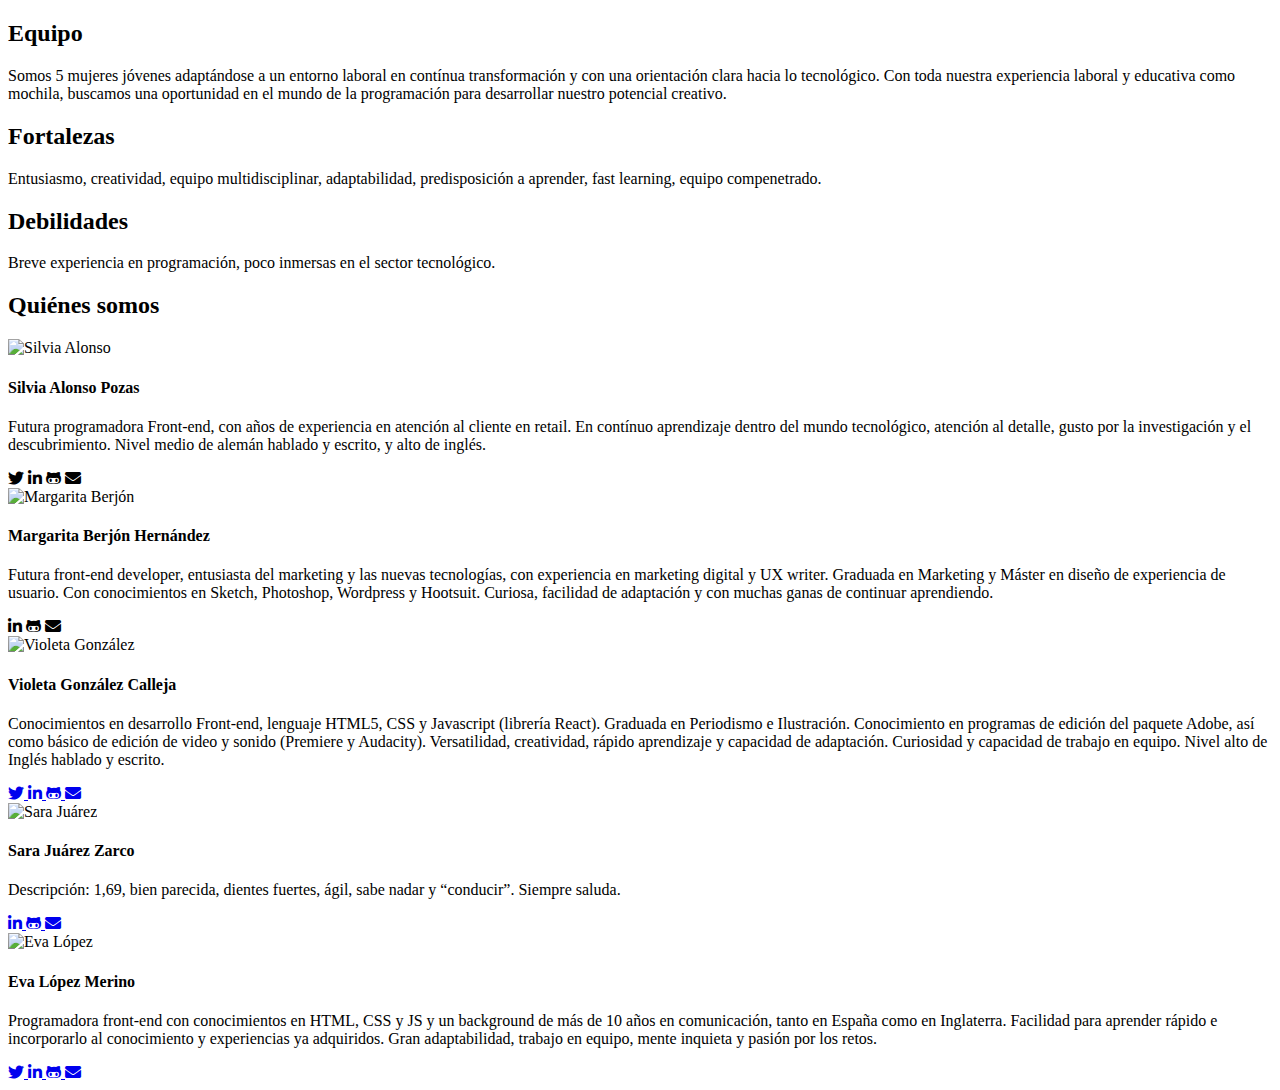
==== _src/templates/index.html @ 25712146 "Add Hero&header partial" ====
<!DOCTYPE html>
<html lang="en">
  <head>
    <meta charset="UTF-8" />
    <meta name="viewport" content="width=device-width, initial-scale=1.0" />
    <meta http-equiv="X-UA-Compatible" content="ie=edge" />
    <title>Robles' Angels</title>

    <link
      rel="stylesheet"
      href="https://fonts.googleapis.com/css?family=Rubik&display=swap"
    />
    <link
      href="https://fonts.googleapis.com/css?family=Open+Sans&display=swap"
      rel="stylesheet"
    />
    <link
      href="https://use.fontawesome.com/releases/v5.0.7/css/all.css"
      rel="stylesheet"
    />
    <link rel="stylesheet" href="./assets/css/main.css" />
  </head>

  <body>
    <!-- Hero & header -->
    <partial src="./_header-hero.html" title="header-hero"></partial>

    <!-- About us -->
    <main>
      <section id="link-equipo" class="padding-link">
        <div class="container">
          <h2>Equipo</h2>
          <p>
            Somos 5 mujeres jóvenes adaptándose a un entorno laboral en contínua
            transformación y con una orientación clara hacia lo tecnológico. Con
            toda nuestra experiencia laboral y educativa como mochila, buscamos
            una oportunidad en el mundo de la programación para desarrollar
            nuestro potencial creativo.
          </p>
          <div class="decoration-box"></div>
        </div>
      </section>
      <!-- Strenghts and weakness -->
      <section>
        <div class="features">
          <div class="features-strengths">
            <h2 class="title">Fortalezas</h2>

            <p class="content">
              Entusiasmo, creatividad, equipo multidisciplinar, adaptabilidad,
              predisposición a aprender, fast learning, equipo compenetrado.
            </p>
          </div>

          <div class="features-weakness">
            <h2 class="title">Debilidades</h2>

            <p class="content">
              Breve experiencia en programación, poco inmersas en el sector
              tecnológico.
            </p>
          </div>
        </div>
      </section>
      <!-- El equipo -->
      <section id="quienes-somos" class="padding-link">
        <div class="adalabers">
          <h2 class="quienes">Quiénes somos</h2>
          <!-- SILVIA -->
          <div class="adalaber adalaber-even">
            <div class="photobox photobox-even">
              <img
                class="photo"
                src="./assets/images/silvia.jpg"
                alt="Silvia Alonso"
              />
            </div>
            <div class="information">
              <h4 class="name name-even">Silvia Alonso Pozas</h4>
              <p class="text text-even">
                Futura programadora Front-end, con años de experiencia en
                atención al cliente en retail. En contínuo aprendizaje dentro
                del mundo tecnológico, atención al detalle, gusto por la
                investigación y el descubrimiento. Nivel medio de alemán hablado
                y escrito, y alto de inglés.
              </p>
              <!-- ICONOS -->
              <div class="icons icons-even">
                <a href="https://twitter.com/silvia_coding"> </a>
                <div class="fab fa-twitter"></div>
                <a href="https://www.linkedin.com/in/silvia-alonso-pozas/"> </a>
                <div class="fab fa-linkedin-in"></div>
                <a href="https://github.com/silalonso"> </a>
                <div class="fab fa-github-alt"></div>
                <a href="mailto: silvia.alonso.pozas@gmail.com"> </a>
                <div class="fas fa-envelope"></div>
              </div>

              <!-- ICONOS -->
            </div>
          </div>
          <!-- MARGUI -->
          <div class="adalaber  adalaber-odd">
            <div class="photobox photobox-odd">
              <img
                class="photo"
                src="./assets/images/margui.jpg"
                alt="Margarita Berjón"
              />
            </div>
            <div class="information">
              <h4 class="name name-odd">Margarita Berjón Hernández</h4>
              <p class="text text-odd">
                Futura front-end developer, entusiasta del marketing y las
                nuevas tecnologías, con experiencia en marketing digital y UX
                writer. Graduada en Marketing y Máster en diseño de experiencia
                de usuario. Con conocimientos en Sketch, Photoshop, Wordpress y
                Hootsuit. Curiosa, facilidad de adaptación y con muchas ganas de
                continuar aprendiendo.
              </p>
              <!-- ICONOS -->
              <div class="icons icons-odd">
                <a
                  href="https://www.linkedin.com/in/marketingdigitalmarberjon/"
                >
                </a>
                <div class="fab fa-linkedin-in"></div>
                <a href="https://github.com/MargaritaBerjon"> </a>
                <div class="fab fa-github-alt"></div>
                <a href="mailto: margui.berjon@gmail.com"> </a>
                <div class="fas fa-envelope"></div>
              </div>

              <!-- ICONOS -->
            </div>
          </div>
          <!-- VIOLETA -->
          <div class="adalaber adalaber-even">
            <div class="photobox photobox-even">
              <img
                class="photo"
                src="./assets/images/violeta.jpg"
                alt="Violeta González"
              />
            </div>
            <div class="information">
              <h4 class="name name-even">Violeta González Calleja</h4>
              <p class="text text-even">
                Conocimientos en desarrollo Front-end, lenguaje HTML5, CSS y
                Javascript (librería React). Graduada en Periodismo e
                Ilustración. Conocimiento en programas de edición del paquete
                Adobe, así como básico de edición de video y sonido (Premiere y
                Audacity). Versatilidad, creatividad, rápido aprendizaje y
                capacidad de adaptación. Curiosidad y capacidad de trabajo en
                equipo. Nivel alto de Inglés hablado y escrito.
              </p>
              <!-- ICONOS -->
              <div class="icons icons-even">
                <a href="#">
                  <div class="fab fa-twitter"></div>
                </a>
                <a href="#">
                  <div class="fab fa-linkedin-in"></div>
                </a>
                <a href="https://github.com/violetagonza">
                  <div class="fab fa-github-alt"></div>
                </a>
                <a href="mailto: violetagonzalezcalleja@gmail.com">
                  <div class="fas fa-envelope"></div>
                </a>
              </div>

              <!-- ICONOS -->
            </div>
          </div>
          <!-- SARA -->
          <div class="adalaber adalaber-odd">
            <div class="photobox photobox-odd">
              <img
                class="photo"
                src="./assets/images/sara.jpg"
                alt="Sara Juárez"
              />
            </div>
            <div class="information">
              <h4 class="name name-odd">Sara Juárez Zarco</h4>
              <p class="text text-odd">
                Descripción: 1,69, bien parecida, dientes fuertes, ágil, sabe
                nadar y “conducir”. Siempre saluda.
              </p>
              <!-- ICONOS -->
              <div class="icons icons-odd">
                <a href="https://www.linkedin.com/in/sarajuarezzarco/">
                  <div class="fab fa-linkedin-in"></div>
                </a>
                <a href="https://github.com/SaraJuarez">
                  <div class="fab fa-github-alt"></div>
                </a>
                <a href="mailto: sarajuarezzarco@gmail.com">
                  <div class="fas fa-envelope"></div>
                </a>
              </div>

              <!-- ICONOS -->
            </div>
          </div>
          <!-- EVA -->
          <div class="adalaber adalaber-even">
            <div class="photobox photobox-even">
              <img
                class="photo"
                src="./assets/images/eva.jpg"
                alt="Eva López"
              />
            </div>
            <div class="information">
              <h4 class="name name-even">Eva López Merino</h4>
              <p class="text text-even">
                Programadora front-end con conocimientos en HTML, CSS y JS y un
                background de más de 10 años en comunicación, tanto en España
                como en Inglaterra. Facilidad para aprender rápido e
                incorporarlo al conocimiento y experiencias ya adquiridos. Gran
                adaptabilidad, trabajo en equipo, mente inquieta y pasión por
                los retos.
              </p>
              <!-- ICONOS -->
              <div class="icons icons-even">
                <a href="https://twitter.com/evalopezmerino2">
                  <div class="fab fa-twitter"></div>
                </a>
                <a href="https://www.linkedin.com/in/evalopezmerino/">
                  <div class="fab fa-linkedin-in"></div>
                </a>
                <a href="https://github.com/evalopezm">
                  <div class="fab fa-github-alt"></div>
                </a>
                <a href="mailto: eva.lopez.merino@gmail.com">
                  <div class="fas fa-envelope"></div>
                </a>
              </div>

              <!-- ICONOS -->
            </div>
          </div>
        </div>
      </section>
    </main>
    <!-- Footer -->
    <partial src="_footer.html"></partial>
  </body>
</html>
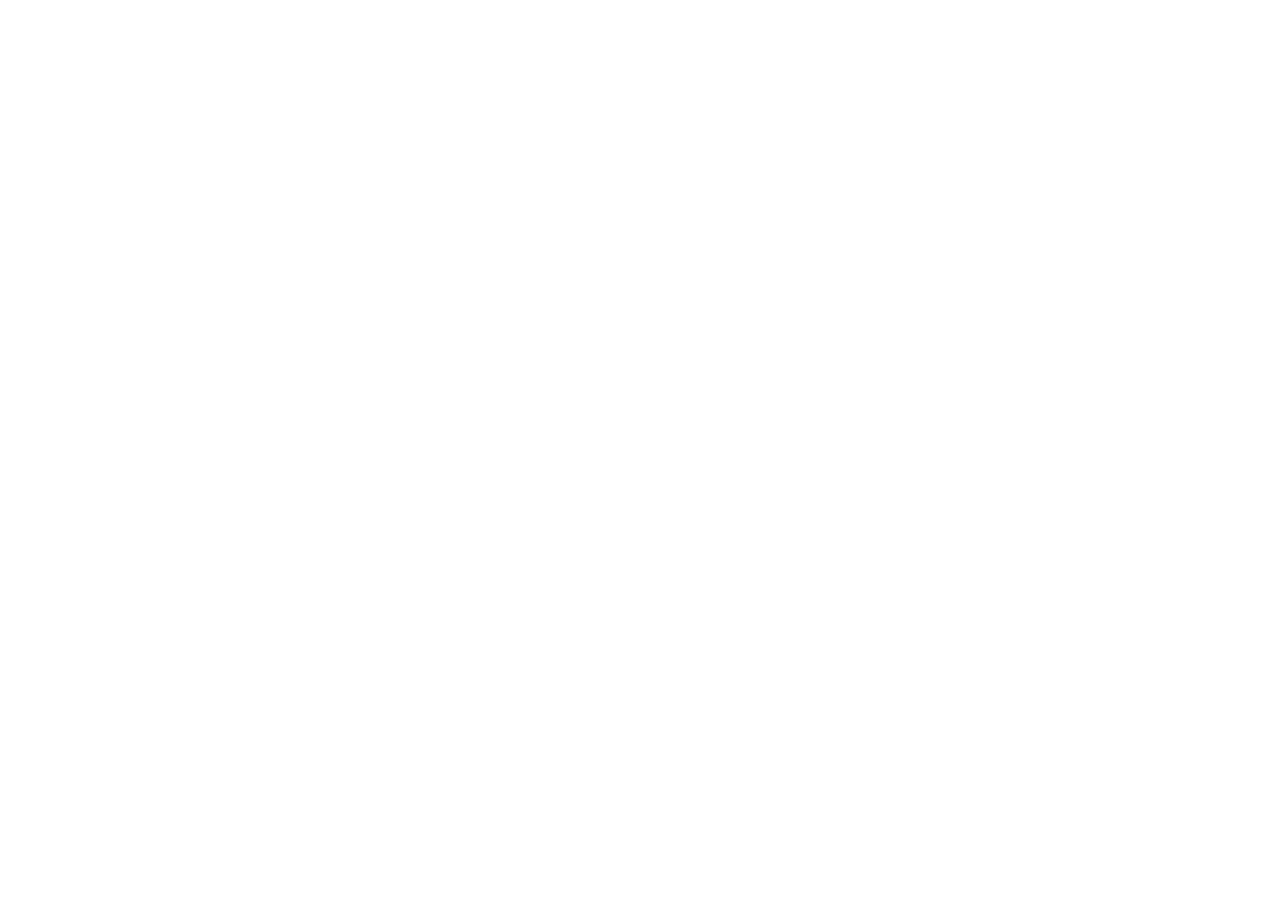
==== commit c6a217f2: "Add new html" ====
--- a/_src/templates/index.html
+++ b/_src/templates/index.html
@@ -24,226 +24,12 @@
   <body>
     <!-- Hero & header -->
     <partial src="./_header-hero.html" title="header-hero"></partial>
-
-    <!-- About us -->
-    <main>
-      <section id="link-equipo" class="padding-link">
-        <div class="container">
-          <h2>Equipo</h2>
-          <p>
-            Somos 5 mujeres jóvenes adaptándose a un entorno laboral en contínua
-            transformación y con una orientación clara hacia lo tecnológico. Con
-            toda nuestra experiencia laboral y educativa como mochila, buscamos
-            una oportunidad en el mundo de la programación para desarrollar
-            nuestro potencial creativo.
-          </p>
-          <div class="decoration-box"></div>
-        </div>
-      </section>
-      <!-- Strenghts and weakness -->
-      <section>
-        <div class="features">
-          <div class="features-strengths">
-            <h2 class="title">Fortalezas</h2>
-
-            <p class="content">
-              Entusiasmo, creatividad, equipo multidisciplinar, adaptabilidad,
-              predisposición a aprender, fast learning, equipo compenetrado.
-            </p>
-          </div>
-
-          <div class="features-weakness">
-            <h2 class="title">Debilidades</h2>
-
-            <p class="content">
-              Breve experiencia en programación, poco inmersas en el sector
-              tecnológico.
-            </p>
-          </div>
-        </div>
-      </section>
+    
+    <partial src="./_team.html" title="equipo"></partial>
+   
+    <partial src="./_strenghts-weakness.html" title="equipo-fortalezas"></partial>
       <!-- El equipo -->
-      <section id="quienes-somos" class="padding-link">
-        <div class="adalabers">
-          <h2 class="quienes">Quiénes somos</h2>
-          <!-- SILVIA -->
-          <div class="adalaber adalaber-even">
-            <div class="photobox photobox-even">
-              <img
-                class="photo"
-                src="./assets/images/silvia.jpg"
-                alt="Silvia Alonso"
-              />
-            </div>
-            <div class="information">
-              <h4 class="name name-even">Silvia Alonso Pozas</h4>
-              <p class="text text-even">
-                Futura programadora Front-end, con años de experiencia en
-                atención al cliente en retail. En contínuo aprendizaje dentro
-                del mundo tecnológico, atención al detalle, gusto por la
-                investigación y el descubrimiento. Nivel medio de alemán hablado
-                y escrito, y alto de inglés.
-              </p>
-              <!-- ICONOS -->
-              <div class="icons icons-even">
-                <a href="https://twitter.com/silvia_coding"> </a>
-                <div class="fab fa-twitter"></div>
-                <a href="https://www.linkedin.com/in/silvia-alonso-pozas/"> </a>
-                <div class="fab fa-linkedin-in"></div>
-                <a href="https://github.com/silalonso"> </a>
-                <div class="fab fa-github-alt"></div>
-                <a href="mailto: silvia.alonso.pozas@gmail.com"> </a>
-                <div class="fas fa-envelope"></div>
-              </div>
-
-              <!-- ICONOS -->
-            </div>
-          </div>
-          <!-- MARGUI -->
-          <div class="adalaber  adalaber-odd">
-            <div class="photobox photobox-odd">
-              <img
-                class="photo"
-                src="./assets/images/margui.jpg"
-                alt="Margarita Berjón"
-              />
-            </div>
-            <div class="information">
-              <h4 class="name name-odd">Margarita Berjón Hernández</h4>
-              <p class="text text-odd">
-                Futura front-end developer, entusiasta del marketing y las
-                nuevas tecnologías, con experiencia en marketing digital y UX
-                writer. Graduada en Marketing y Máster en diseño de experiencia
-                de usuario. Con conocimientos en Sketch, Photoshop, Wordpress y
-                Hootsuit. Curiosa, facilidad de adaptación y con muchas ganas de
-                continuar aprendiendo.
-              </p>
-              <!-- ICONOS -->
-              <div class="icons icons-odd">
-                <a
-                  href="https://www.linkedin.com/in/marketingdigitalmarberjon/"
-                >
-                </a>
-                <div class="fab fa-linkedin-in"></div>
-                <a href="https://github.com/MargaritaBerjon"> </a>
-                <div class="fab fa-github-alt"></div>
-                <a href="mailto: margui.berjon@gmail.com"> </a>
-                <div class="fas fa-envelope"></div>
-              </div>
-
-              <!-- ICONOS -->
-            </div>
-          </div>
-          <!-- VIOLETA -->
-          <div class="adalaber adalaber-even">
-            <div class="photobox photobox-even">
-              <img
-                class="photo"
-                src="./assets/images/violeta.jpg"
-                alt="Violeta González"
-              />
-            </div>
-            <div class="information">
-              <h4 class="name name-even">Violeta González Calleja</h4>
-              <p class="text text-even">
-                Conocimientos en desarrollo Front-end, lenguaje HTML5, CSS y
-                Javascript (librería React). Graduada en Periodismo e
-                Ilustración. Conocimiento en programas de edición del paquete
-                Adobe, así como básico de edición de video y sonido (Premiere y
-                Audacity). Versatilidad, creatividad, rápido aprendizaje y
-                capacidad de adaptación. Curiosidad y capacidad de trabajo en
-                equipo. Nivel alto de Inglés hablado y escrito.
-              </p>
-              <!-- ICONOS -->
-              <div class="icons icons-even">
-                <a href="#">
-                  <div class="fab fa-twitter"></div>
-                </a>
-                <a href="#">
-                  <div class="fab fa-linkedin-in"></div>
-                </a>
-                <a href="https://github.com/violetagonza">
-                  <div class="fab fa-github-alt"></div>
-                </a>
-                <a href="mailto: violetagonzalezcalleja@gmail.com">
-                  <div class="fas fa-envelope"></div>
-                </a>
-              </div>
-
-              <!-- ICONOS -->
-            </div>
-          </div>
-          <!-- SARA -->
-          <div class="adalaber adalaber-odd">
-            <div class="photobox photobox-odd">
-              <img
-                class="photo"
-                src="./assets/images/sara.jpg"
-                alt="Sara Juárez"
-              />
-            </div>
-            <div class="information">
-              <h4 class="name name-odd">Sara Juárez Zarco</h4>
-              <p class="text text-odd">
-                Descripción: 1,69, bien parecida, dientes fuertes, ágil, sabe
-                nadar y “conducir”. Siempre saluda.
-              </p>
-              <!-- ICONOS -->
-              <div class="icons icons-odd">
-                <a href="https://www.linkedin.com/in/sarajuarezzarco/">
-                  <div class="fab fa-linkedin-in"></div>
-                </a>
-                <a href="https://github.com/SaraJuarez">
-                  <div class="fab fa-github-alt"></div>
-                </a>
-                <a href="mailto: sarajuarezzarco@gmail.com">
-                  <div class="fas fa-envelope"></div>
-                </a>
-              </div>
-
-              <!-- ICONOS -->
-            </div>
-          </div>
-          <!-- EVA -->
-          <div class="adalaber adalaber-even">
-            <div class="photobox photobox-even">
-              <img
-                class="photo"
-                src="./assets/images/eva.jpg"
-                alt="Eva López"
-              />
-            </div>
-            <div class="information">
-              <h4 class="name name-even">Eva López Merino</h4>
-              <p class="text text-even">
-                Programadora front-end con conocimientos en HTML, CSS y JS y un
-                background de más de 10 años en comunicación, tanto en España
-                como en Inglaterra. Facilidad para aprender rápido e
-                incorporarlo al conocimiento y experiencias ya adquiridos. Gran
-                adaptabilidad, trabajo en equipo, mente inquieta y pasión por
-                los retos.
-              </p>
-              <!-- ICONOS -->
-              <div class="icons icons-even">
-                <a href="https://twitter.com/evalopezmerino2">
-                  <div class="fab fa-twitter"></div>
-                </a>
-                <a href="https://www.linkedin.com/in/evalopezmerino/">
-                  <div class="fab fa-linkedin-in"></div>
-                </a>
-                <a href="https://github.com/evalopezm">
-                  <div class="fab fa-github-alt"></div>
-                </a>
-                <a href="mailto: eva.lopez.merino@gmail.com">
-                  <div class="fas fa-envelope"></div>
-                </a>
-              </div>
-
-              <!-- ICONOS -->
-            </div>
-          </div>
-        </div>
-      </section>
+     <partial src="./_adalabers.html" title="Adalabers"></partial>
     </main>
     <!-- Footer -->
     <partial src="_footer.html"></partial>
